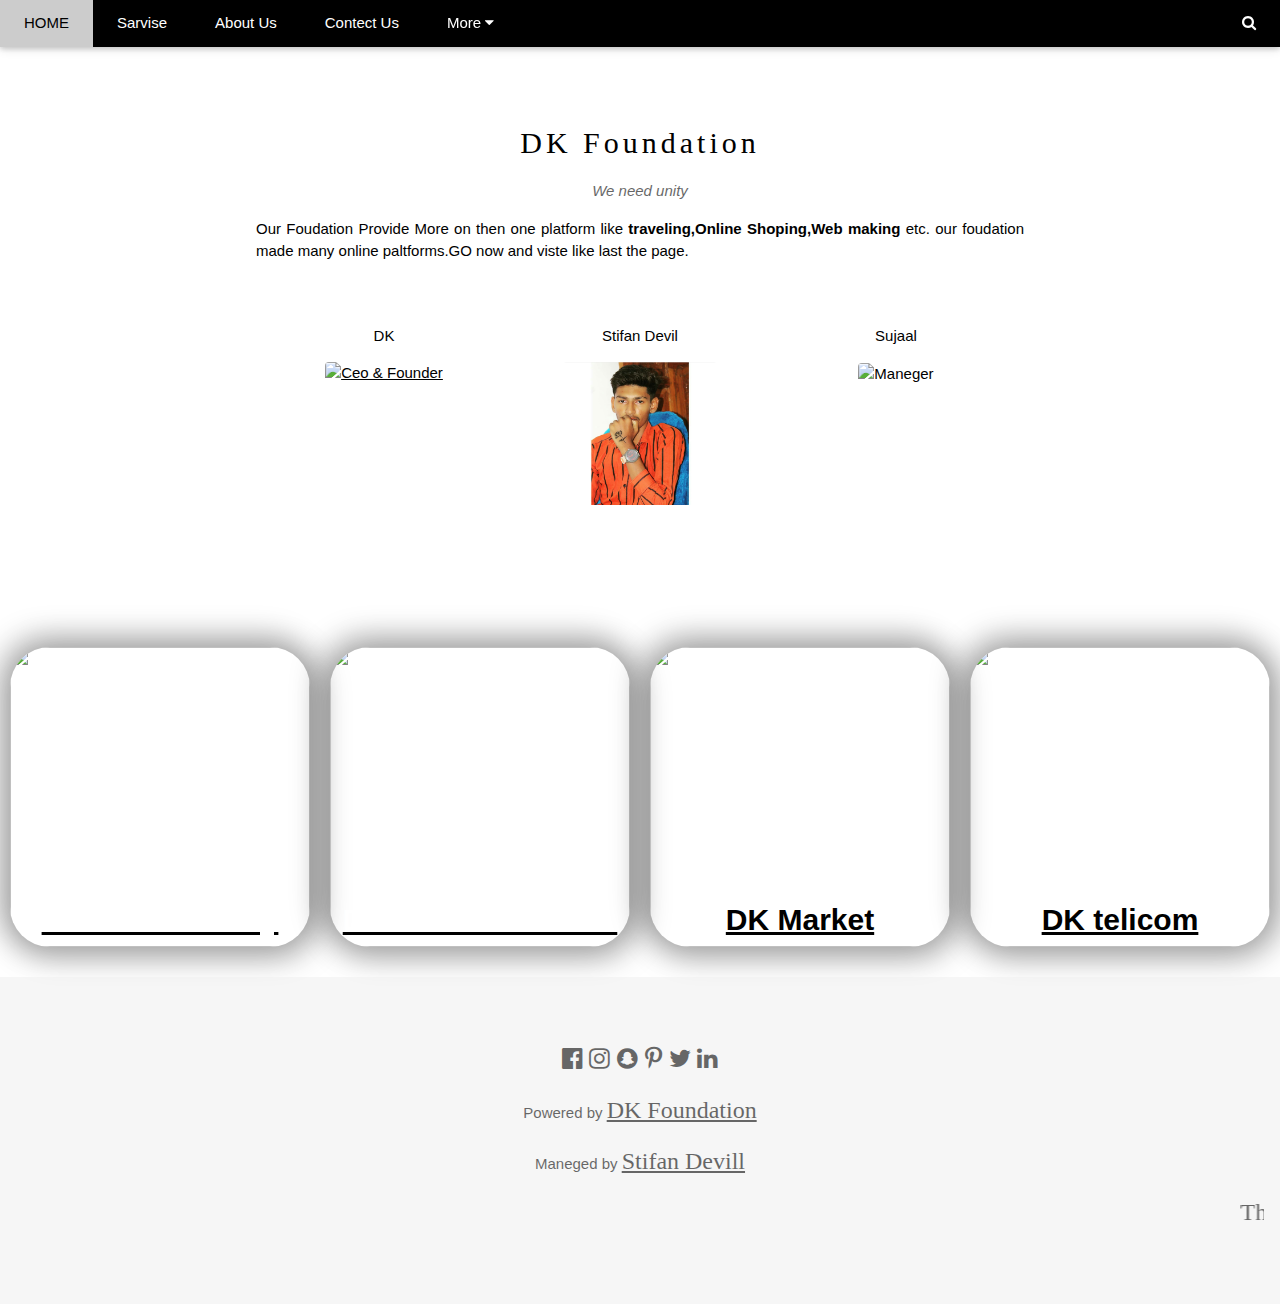
==== index.html @ d16bbab8 "DK Foundation" ====
<!DOCTYPE html>
<html>
<head>
	<meta charset="utf-8">
	<title>Welcome to DK Foundation</title>
  <link rel="icon" type="image/icon" href="image/images.jpg">
	<link rel="stylesheet" href="css/styl.css">
  <link rel="stylesheet" type="text/css" href="style.css">
	<meta name="viewport" content="width=device-width, initial-scale=1">
  <link rel="stylesheet" href="https://www.w3schools.com/w3css/4/w3.css">
	<link rel="stylesheet" href="https://fonts.googleapis.com/css?family=Lato">
	<link rel="stylesheet" href="https://cdnjs.cloudflare.com/ajax/libs/font-awesome/4.7.0/css/font-awesome.min.css">
	<link href="https://fonts.googleapis.com/css2?family=Raleway&display=swap" rel="stylesheet">
	<script src="https://ajax.googleapis.com/ajax/libs/jquery/3.5.1/jquery.min.js"></script>
  <style>
	       body {font-family: "Noto Serif JP", sans-serif}
      	.mySlides {display: none}
  </style>
</head>
<body>
	
	<div class="w3-top">
  <div class="w3-bar w3-black w3-card">
      <a class="w3-bar-item w3-button w3-padding-large w3-hide-medium w3-hide-large w3-right" href="javascript:void(0)" onclick="myFunction()" title="Toggle Navigation Menu"><i class="fa fa-bars"></i></a>
     <a href="#" class="w3-bar-item w3-button w3-padding-large" title="Home">HOME</a>
     <a href="#band" class="w3-bar-item w3-button w3-padding-large w3-hide-small" title="Sarvise">Sarvise</a>
     <a href="#tour" class="w3-bar-item w3-button w3-padding-large w3-hide-small" title="About Us">About Us</a>
     <a href="#contact" class="w3-bar-item w3-button w3-padding-large w3-hide-small" title="Contect Us">Contect Us</a>
    <div class="w3-dropdown-hover w3-hide-small">
      <button class="w3-padding-large w3-button" title="More">More <i class="fa fa-caret-down"></i></button>     
      <div class="w3-dropdown-content w3-bar-block w3-card-4">
        <a href="#" class="w3-bar-item w3-button">View Your Profile</a>
        <a href="#" class="w3-bar-item w3-button">Extras</a>
        <a href="#" class="w3-bar-item w3-button">Media</a>
      </div>
    </div>
    <a href="javascript:void(0)" class="w3-padding-large w3-hover-red w3-hide-small w3-right"><i class="fa fa-search"></i></a>
  </div>
</div>
<div id="navDemo" class="w3-bar-block w3-black w3-hide w3-hide-large w3-hide-medium w3-top" style="margin-top:46px">
  <a href="#band" class="w3-bar-item w3-button w3-padding-large" onclick="myFunction()">For Job</a>
  <a href="#tour" class="w3-bar-item w3-button w3-padding-large" onclick="myFunction()">Inquiry</a>
  <a href="#contact" class="w3-bar-item w3-button w3-padding-large" onclick="myFunction()">CONTACT</a>
  <a href="#" class="w3-bar-item w3-button w3-padding-large" onclick="myFunction()">MERCH</a>
</div>
<div class="w3-content" style="max-width:2000px;margin-top:46px">
	<div class="w3-container w3-content w3-center w3-padding-64" style="max-width:800px" id="band">
    	<h2 class="w3-wide"><font class="font-italic" face="Harlow Solid"> DK Foundation</font></h2>
    	<p class="w3-opacity"><i>We need unity</i></p>
    	<p class="w3-justify">Our Foudation Provide More on then one platform like <b>traveling,Online Shoping,Web making</b> etc.
    		our foudation made many online paltforms.GO now and viste like last the page.
    	<div class="w3-row w3-padding-32">
      		<div class="w3-third">
        		<p>DK </p>
        		<a href="team intro/dhruv.html"><img src="images/dk.jpg" class="w3-round w3-margin-bottom" alt="Ceo & Founder" style="width:60%;height: 60%;"  title="Ceo & Founder"></a>
      </div>
      <div class="w3-third">
        <p>Stifan Devil</p>
        <img src="images/stifan.jpeg" class="w3-round w3-margin-bottom" alt="Web Hendler" style="width:60%" title="web hendler">
      </div>
      <div class="w3-third">
        <p>Sujaal </p>
        <img src="images/Sujal.jpg" class="w3-round" alt="Maneger" style="width:60%;height: 60%;" title="Manger">
      </div>
    </div>
  </div>
  <div class="cards-list">
<a href="https://dksuryavanshi009.github.io/Ashirwadjewlry.github.io/">
  <div class="card 1">
    <div class="card_image"> <img src="https://i.redd.it/b3esnz5ra34y.jpg" /> </div>
    <div class="card_title title-white">
      <p>Ashirwad Jwelry</p>
    </div>
  </div>

</a>  


<a href="https://dksuryavanshi009.github.io/DKtours.github.io/">
  <div class="card 2">
  <div class="card_image">
    <img src="https://cdn.blackmilkclothing.com/media/wysiwyg/Wallpapers/PhoneWallpapers_FloralCoral.jpg" />
    </div>
  <div class="card_title title-white">
    <p>DK Tours & Travels</p>
  </div>
</div>
</a>
  
<a href="https://dksuryavanshi009.github.io/DK.github.io/Shoping%20compney/index.html">
  <div class="card 3">
    <div class="card_image">
      <img src="https://media.giphy.com/media/10SvWCbt1ytWCc/giphy.gif" />
    </div>
    <div class="card_title">
      <p>DK Market</p>
    </div>
  </div>
</a>
  
  
<a href="https://dksuryavanshi009.github.io/DK.github.io/phone_website-master/index.html">
    <div class="card 4">
    <div class="card_image">
      <img src="https://media.giphy.com/media/LwIyvaNcnzsD6/giphy.gif" />
    </div>
    <div class="card_title title-black">
        <p>DK telicom</p>
    </div>
  </div>
</a>
</div>
      
     
 </div>
	<!-- Footer -->
<footer class="w3-container w3-padding-64 w3-center w3-opacity w3-light-grey w3-xlarge">
	
    <i class="fa fa-facebook-official w3-hover-opacity"></i>
    <i class="fa fa-instagram w3-hover-opacity"></i>
    <i class="fa fa-snapchat w3-hover-opacity"></i>
    <i class="fa fa-pinterest-p w3-hover-opacity"></i>
    <i class="fa fa-twitter w3-hover-opacity"></i>
    <i class="fa fa-linkedin w3-hover-opacity"></i>
  <p class="w3-medium">Powered by <font face="Harlow Solid" size="5" class="font-weight-bold"><u>DK Foundation</u></font></a></p>
  <p class="w3-medium">Maneged by <font face="Harlow Solid" size="5" class="font-weight-bold"><u>Stifan Devill</u></font></a></p>
  		<div class="scroll">
			<marquee direction="left" scrollamount="03"><font face="Comic Sans MS" size="5">This is website Copyright By <font face="Harlow Solid">DK Foundation.</font> </font></marquee>
		</div>
</footer>
</footer>
 	
</div>
</body>
</html>
---- style.css ----
.cards-list {
  z-index: 0;
  width: 100%;
  display: flex;
  justify-content: space-around;
  flex-wrap: wrap;
}

.card {
  margin: 30px auto;
  width: 300px;
  height: 300px;
  border-radius: 40px;
box-shadow: 5px 5px 30px 7px rgba(0,0,0,0.25), -5px -5px 30px 7px rgba(0,0,0,0.22);
  cursor: pointer;
  transition: 0.4s;
}

.card .card_image {
  width: inherit;
  height: inherit;
  border-radius: 40px;
}

.card .card_image img {
  width: inherit;
  height: inherit;
  border-radius: 40px;
  object-fit: cover;
}

.card .card_title {
  text-align: center;
  border-radius: 0px 0px 40px 40px;
  font-family: sans-serif;
  font-weight: bold;
  font-size: 30px;
  margin-top: -80px;
  height: 40px;
}

.card:hover {
  transform: scale(0.9, 0.9);
  box-shadow: 5px 5px 30px 15px rgba(0,0,0,0.25), 
    -5px -5px 30px 15px rgba(0,0,0,0.22);
}

.title-white {
  color: white;
}

.title-black {
  color: black;
}

@media all and (max-width: 500px) {
  .card-list {
    /* On small screens, we are no longer using row direction but column */
    flex-direction: column;
  }
}


/*
.card {
  margin: 30px auto;
  width: 300px;
  height: 300px;
  border-radius: 40px;
  background-image: url('https://i.redd.it/b3esnz5ra34y.jpg');
  background-size: cover;
  background-repeat: no-repeat;
  background-position: center;
  background-repeat: no-repeat;
box-shadow: 5px 5px 30px 7px rgba(0,0,0,0.25), -5px -5px 30px 7px rgba(0,0,0,0.22);
  transition: 0.4s;
}
*/
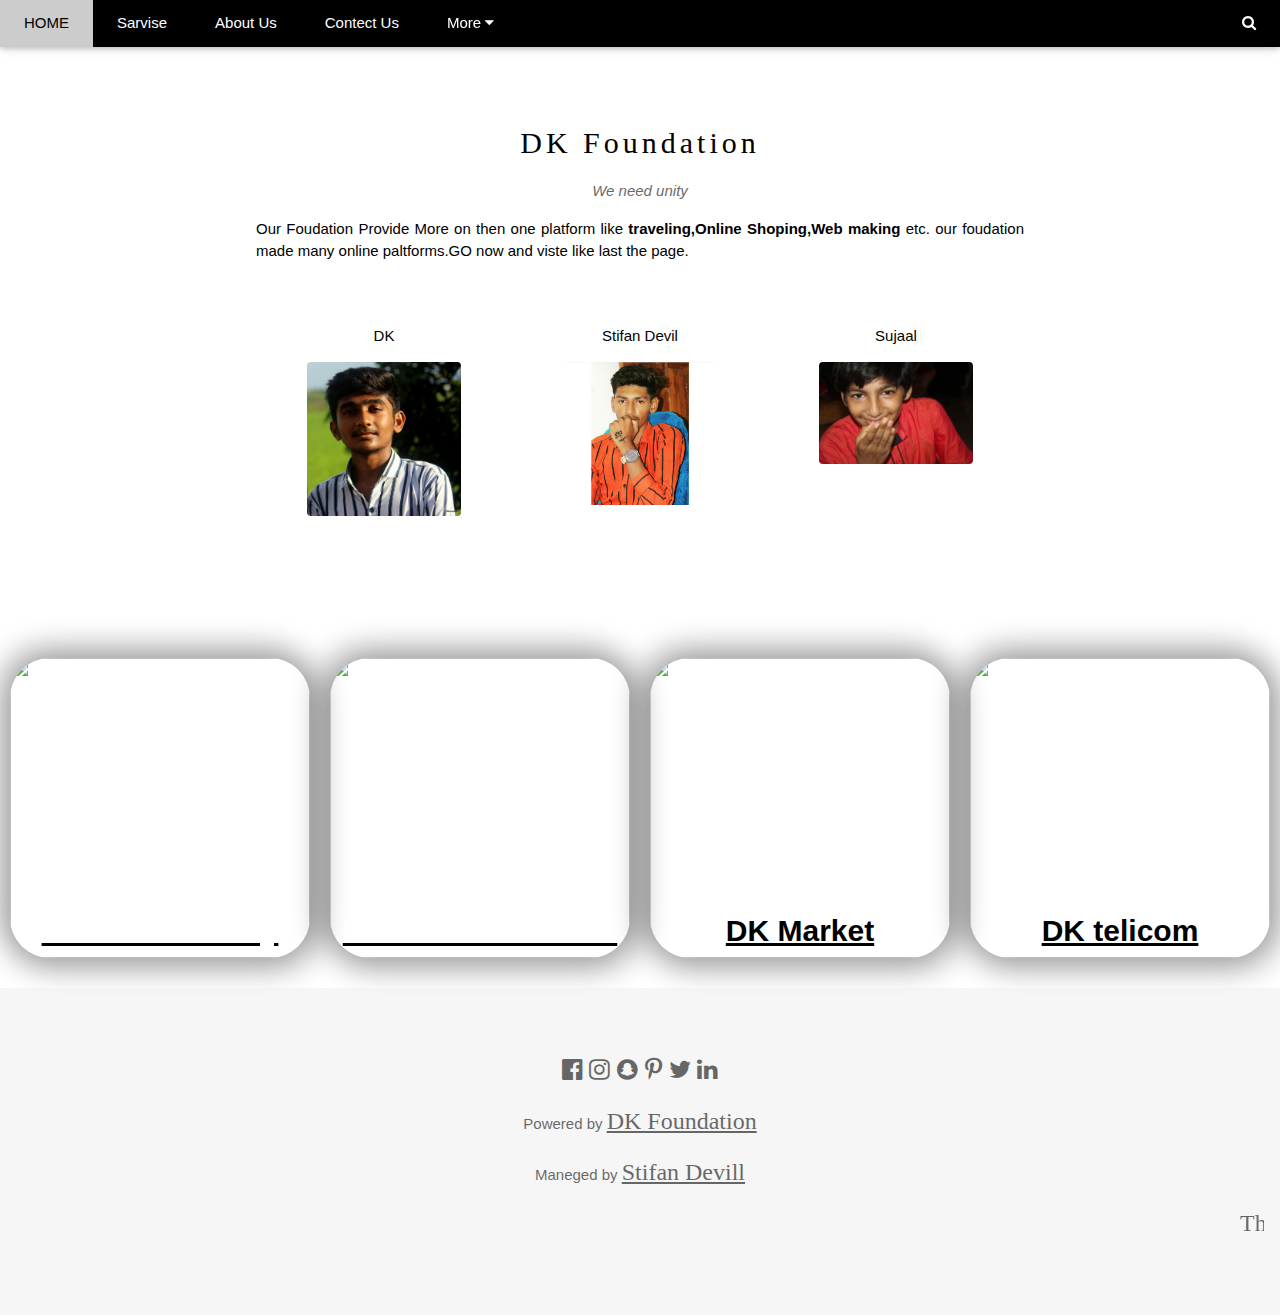
==== commit 597cce3c: "Update index.html" ====
--- a/index.html
+++ b/index.html
@@ -52,7 +52,7 @@
     	<div class="w3-row w3-padding-32">
       		<div class="w3-third">
         		<p>DK </p>
-        		<a href="team intro/dhruv.html"><img src="images/dk.jpg" class="w3-round w3-margin-bottom" alt="Ceo & Founder" style="width:60%;height: 60%;"  title="Ceo & Founder"></a>
+        		<a href="team intro/dhruv.html"><img src="images/dk.JPG" class="w3-round w3-margin-bottom" alt="Ceo & Founder" style="width:60%;height: 60%;"  title="Ceo & Founder"></a>
       </div>
       <div class="w3-third">
         <p>Stifan Devil</p>
@@ -60,7 +60,7 @@
       </div>
       <div class="w3-third">
         <p>Sujaal </p>
-        <img src="images/Sujal.jpg" class="w3-round" alt="Maneger" style="width:60%;height: 60%;" title="Manger">
+        <img src="images/Sujal.JPG" class="w3-round" alt="Maneger" style="width:60%;height: 60%;" title="Manger">
       </div>
     </div>
   </div>
@@ -132,4 +132,4 @@
  	
 </div>
 </body>
-</html>+</html>
